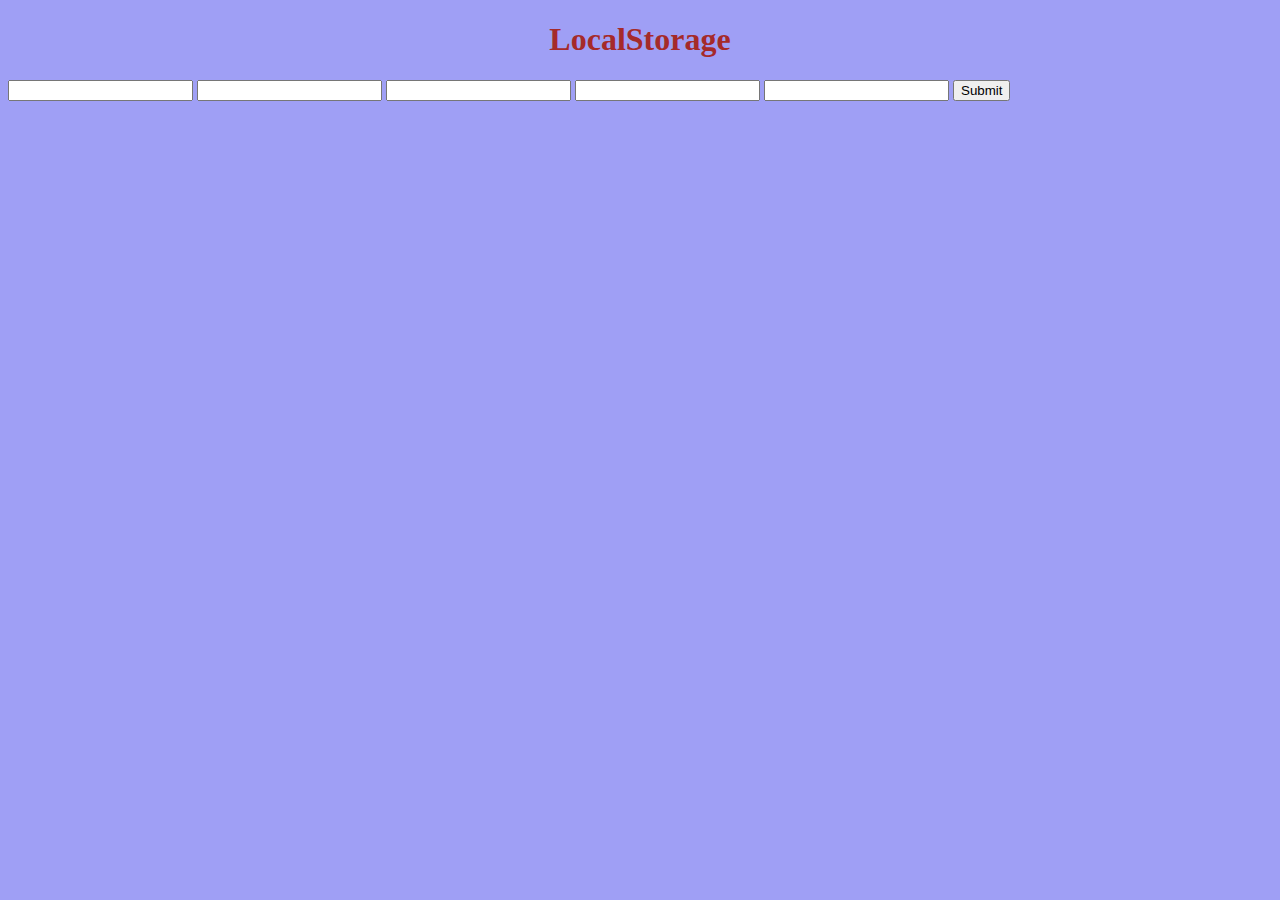
==== uyga vazifa/index.html @ 26ea469c "uyga vazifa qoshildi" ====
<!DOCTYPE html>
<html lang="en">
<head>
    <meta charset="UTF-8">
    <meta http-equiv="X-UA-Compatible" content="IE=edge">
    <meta name="viewport" content="width=device-width, initial-scale=1.0">
    <title>localStorage</title>
    <link rel="stylesheet" href="style.css">
</head>
<body>
    <h1>LocalStorage</h1>
  <form >
    <input type="text" class="
    name">
    <input type="text" class="
    name">
    <input type="text" class="
    name">
    <input type="text" class="
    name">
    <input type="text" class="
    name">
    <input type="submit">

  </form>
    <!-- <table>
        <th>
                Name
        </th>
        <th>
            Sourname
        </th>
        <th>
            Age
        </th>
        <th>
            Job
        </th>
        <tr>
            <td>
                Name 
             </td>
        </tr>
        <tr>
            <td>
                Name 
             </td>
        </tr>
        <tr>
            <td>
                Name 
             </td>
        </tr>
        <tr>
            <td>
                Name 
             </td>
        </tr>
    </table> -->
</body>
<script src="app.js"></script>
</html>
---- uyga vazifa/style.css ----
body{
    background: rgb(159, 159, 245);
}

h1{
    text-align: center;
    color: brown;
    font-family: cursive;
}
/* input{
    margin: 10px 5px;
}
form{
    width: 200px;
} */
/* table{
    width: 400px;
    border: 2px solid black;
    position: absolute;
    display: inline-block;
    margin-left: 100px;
}
th,td,tr{
    border: 2px solid black;
    
} */
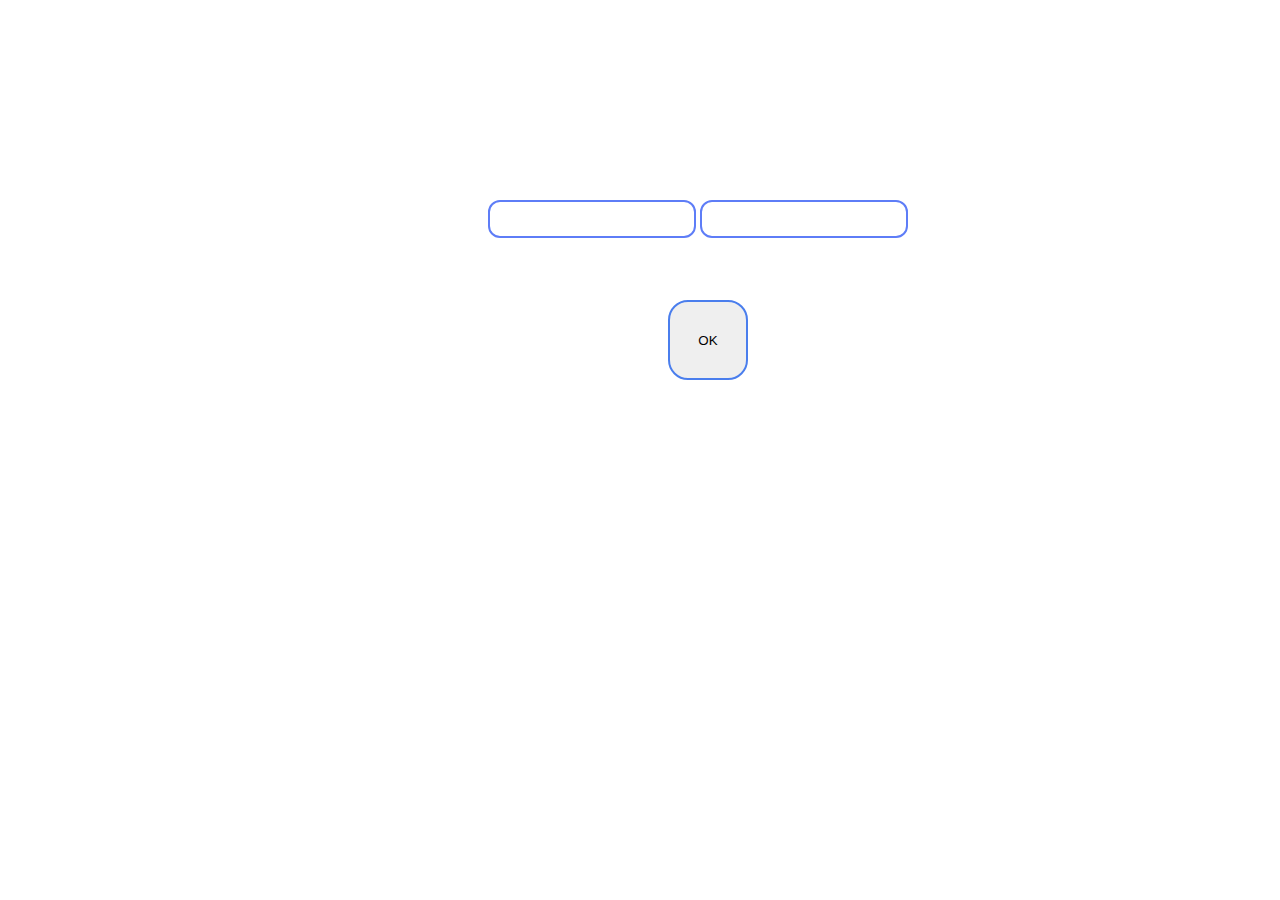
==== commit 658f46c2: "finish" ====
--- a/uyga vazifa/index.html
+++ b/uyga vazifa/index.html
@@ -4,59 +4,18 @@
     <meta charset="UTF-8">
     <meta http-equiv="X-UA-Compatible" content="IE=edge">
     <meta name="viewport" content="width=device-width, initial-scale=1.0">
-    <title>localStorage</title>
+    <title>Document</title>
     <link rel="stylesheet" href="style.css">
 </head>
 <body>
-    <h1>LocalStorage</h1>
-  <form >
-    <input type="text" class="
-    name">
-    <input type="text" class="
-    name">
-    <input type="text" class="
-    name">
-    <input type="text" class="
-    name">
-    <input type="text" class="
-    name">
-    <input type="submit">
+    <ul>
+<input type="text" class="ism" >
+<input type="text" class="ismm">
 
-  </form>
-    <!-- <table>
-        <th>
-                Name
-        </th>
-        <th>
-            Sourname
-        </th>
-        <th>
-            Age
-        </th>
-        <th>
-            Job
-        </th>
-        <tr>
-            <td>
-                Name 
-             </td>
-        </tr>
-        <tr>
-            <td>
-                Name 
-             </td>
-        </tr>
-        <tr>
-            <td>
-                Name 
-             </td>
-        </tr>
-        <tr>
-            <td>
-                Name 
-             </td>
-        </tr>
-    </table> -->
+<button class="btn">OK</button>
+
+
 </body>
+<script src="jquery/jquery-3.6.4.min.js"></script>
 <script src="app.js"></script>
 </html>--- a/uyga vazifa/style.css
+++ b/uyga vazifa/style.css
@@ -1,26 +1,20 @@
-body{
-    background: rgb(159, 159, 245);
+ul{
+    margin-left: 440px;
+    margin-top: 200px;
 }
+input{
+    border-radius: 12px;
+    width: 200px;
+    height: 32px;
+    border: 2px solid rgb(94, 125, 247);
+}
+button{
+    margin-top: 100px;
+    width: 80px;
+    height: 80px;
+    border-radius: 20px;
+    border: 2px solid rgb(74, 126, 237);
+    margin-left: -240px;
+    position: absolute;
 
-h1{
-    text-align: center;
-    color: brown;
-    font-family: cursive;
-}
-/* input{
-    margin: 10px 5px;
-}
-form{
-    width: 200px;
-} */
-/* table{
-    width: 400px;
-    border: 2px solid black;
-    position: absolute;
-    display: inline-block;
-    margin-left: 100px;
-}
-th,td,tr{
-    border: 2px solid black;
-    
-} */+    }